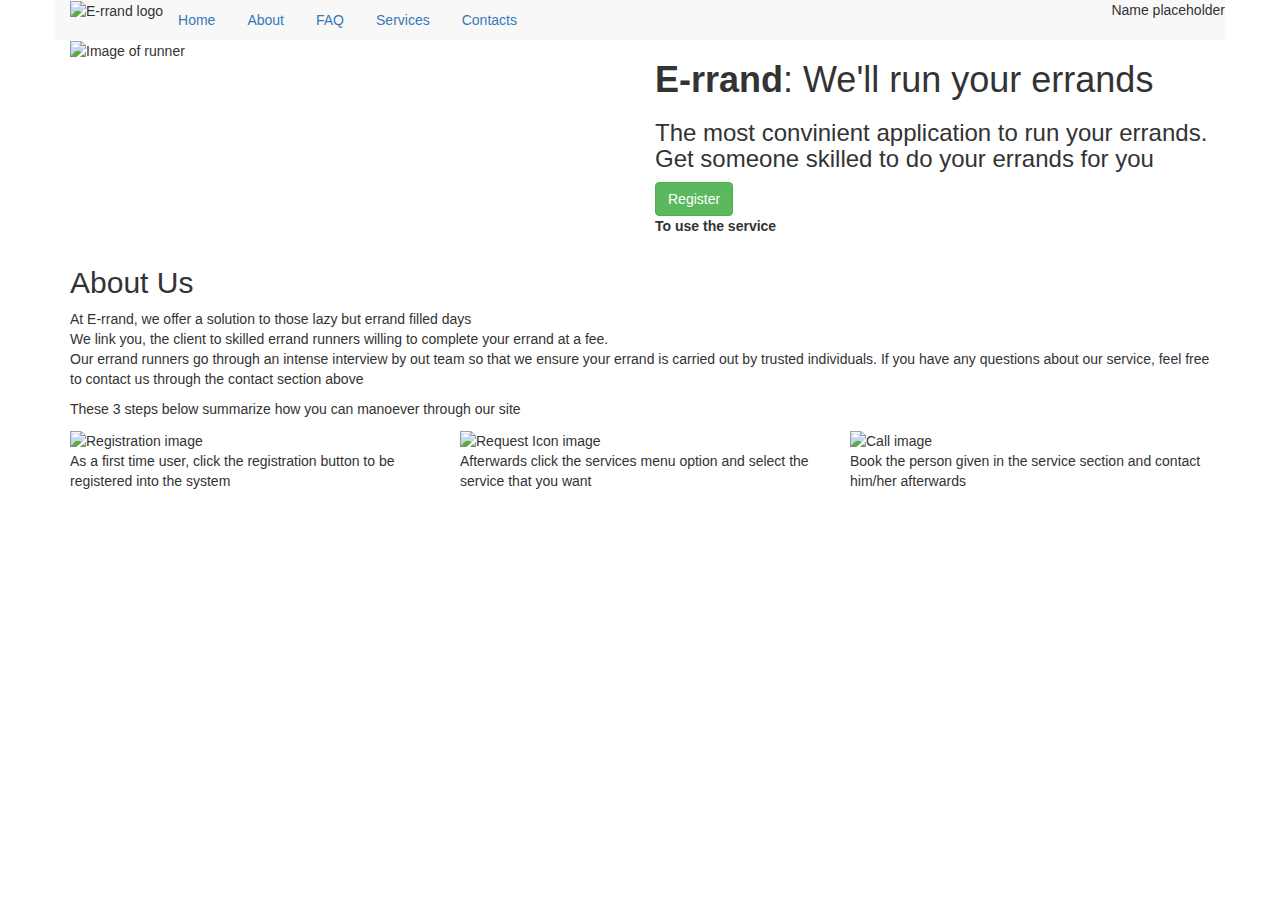
==== index.html @ 79bdf26c "Change image and linking pages properly" ====
<!DOCTYPE html>
<html lang="en" dir="ltr">
  <head>
    <meta charset="utf-8">
     <meta name="viewport" content="width=device-width, initial-scale=1">
    <link rel="stylesheet" href="https://maxcdn.bootstrapcdn.com/bootstrap/3.3.7/css/bootstrap.min.css" integrity="sha384-BVYiiSIFeK1dGmJRAkycuHAHRg32OmUcww7on3RYdg4Va+PmSTsz/K68vbdEjh4u" crossorigin="anonymous">
     <link href="css/home.css" rel="stylesheet" type="text/css">
    <link href="https://fonts.googleapis.com/css?family=Nunito:300,400,700,900" rel="stylesheet">
    <title>E-rrand- Do it quick</title>
  </head>
  <body>
    <div class="container">
      <div class="row">
        <nav class="nav navbar-default">
            <div class="container-fluid">
            <div class="navbar-header">
              <img src="images/logo.png" class="logo" alt="E-rrand logo"/>
            </div>
            <ul class="nav nav-pills" id="pills">
            <li role="presentation"><a href="#index.html">Home</a></li>
            <li role="presentation"><a href="#about.html">About</a></li>
            <li role="presentation"><a href="faq.html">FAQ</a></li>
            <li role="presentation"><a href="services.html">Services</a></li>
            <li role="presentation"><a href="contact.html">Contacts</a></li>
            <li class= "nav navbar-right"><p class="name">Name placeholder</p></li>
          </ul>
          <!--<area shape="default" coords="" href="#" alt=""> <ul class="nav navbar-nav navbar-right">
              <li><a href="#"><span class="glyphicon glyphicon-user"></span> Sign Up</a></li>
          </ul> -->
        </div>
</nav>
</div>
      <div class="row" id="color">
        <div class="col-md-6 homesection">
          <img src="images/runner.png" class="runner" alt="Image of runner"/>
        </div>
        <div class="col-md-6">
            <h1 class="brieftext "><b>E-rrand</b>: We'll run your errands</h1>
            <h3 class="details"> The most convinient application to run your errands.
              Get someone skilled to do your errands for you</h3>
            <div class="register">
              <button type="button" class="btn btn-success">Register</button>
              <p class="move"><b>To use the service</b></p>
            </div>
        </div>
      </div>

      <div class="row" id="#aboutsection">
        <div class="col-md-12">
          <h2 class="aboutitle"> About Us</h2>
          <p class="aboutdetails">At E-rrand, we offer a solution to those lazy but errand filled days<br>
          We link you, the client to skilled errand runners willing to complete
        your errand at a fee.<br>Our errand runners go through an intense interview
      by out team so that we ensure your errand is carried out by trusted individuals.
      If you have any questions about our service, feel free to contact us
  through the contact section above</p>
  <p class="steps">These 3 steps below summarize how you can manoever through our site</p>
</div>
</div>

    <div class="row iconalign">
      <div class="col-md-4">
        <img src="images/register.png" class="icon" alt="Registration image"/>
        <p class="imagedesc">As a first time user, click the registration button to be registered into
          the system</p>
      </div>
      <div class="col-md-4">
        <img src="images/request.png" class="icon" alt="Request Icon image"/>
        <p class="imagedesc">Afterwards click the services menu option and select the service that you
          want</p>
      </div>
      <div class="col-md-4">
        <img src="images/call.png" class="icon" alt="Call image"/>
        <p class="imagedesc">Book the person given in the service section and contact
        him/her afterwards</p>
      </div>

    </div>

  </div>
</div>
  </body>
</html>





<!-- <nav class="navbar navbar-inverse">
  <div class="container-fluid">
    <div class="navbar-header">
      <a class="navbar-brand" href="#">WebSiteName</a>
    </div>
    <ul class="nav navbar-nav">
      <li class="active"><a href="#">Home</a></li>
      <li class="dropdown"><a class="dropdown-toggle" data-toggle="dropdown" href="#">Page 1 <span class="caret"></span></a>
        <ul class="dropdown-menu">
          <li><a href="#">Page 1-1</a></li>
          <li><a href="#">Page 1-2</a></li>
          <li><a href="#">Page 1-3</a></li>
        </ul>
      </li>
      <li><a href="#">Page 2</a></li>
    </ul>
    <ul class="nav navbar-nav navbar-right">
      <li><a href="#"><span class="glyphicon glyphicon-user"></span> Sign Up</a></li>
      <li><a href="#"><span class="glyphicon glyphicon-log-in"></span> Login</a></li>
    </ul>
  </div>
</nav> -->
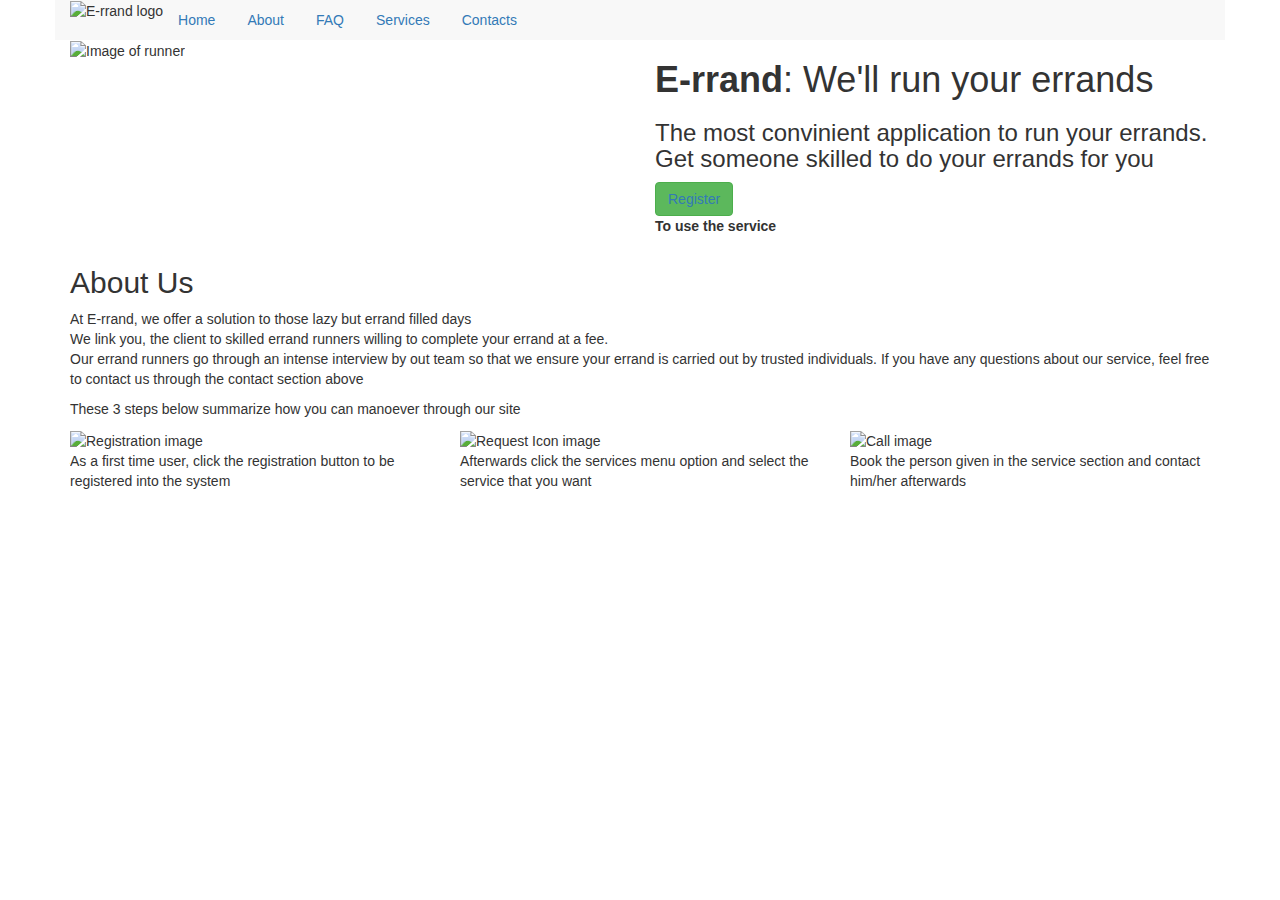
==== commit 282fd9bd: "Add registry form" ====
--- a/index.html
+++ b/index.html
@@ -22,7 +22,7 @@
             <li role="presentation"><a href="faq.html">FAQ</a></li>
             <li role="presentation"><a href="services.html">Services</a></li>
             <li role="presentation"><a href="contact.html">Contacts</a></li>
-            <li class= "nav navbar-right"><p class="name">Name placeholder</p></li>
+           
           </ul>
           <!--<area shape="default" coords="" href="#" alt=""> <ul class="nav navbar-nav navbar-right">
               <li><a href="#"><span class="glyphicon glyphicon-user"></span> Sign Up</a></li>
@@ -39,7 +39,7 @@
             <h3 class="details"> The most convinient application to run your errands.
               Get someone skilled to do your errands for you</h3>
             <div class="register">
-              <button type="button" class="btn btn-success">Register</button>
+              <button type="button" class="btn btn-success"><a href="regist.html">Register</a></button>
               <p class="move"><b>To use the service</b></p>
             </div>
         </div>
